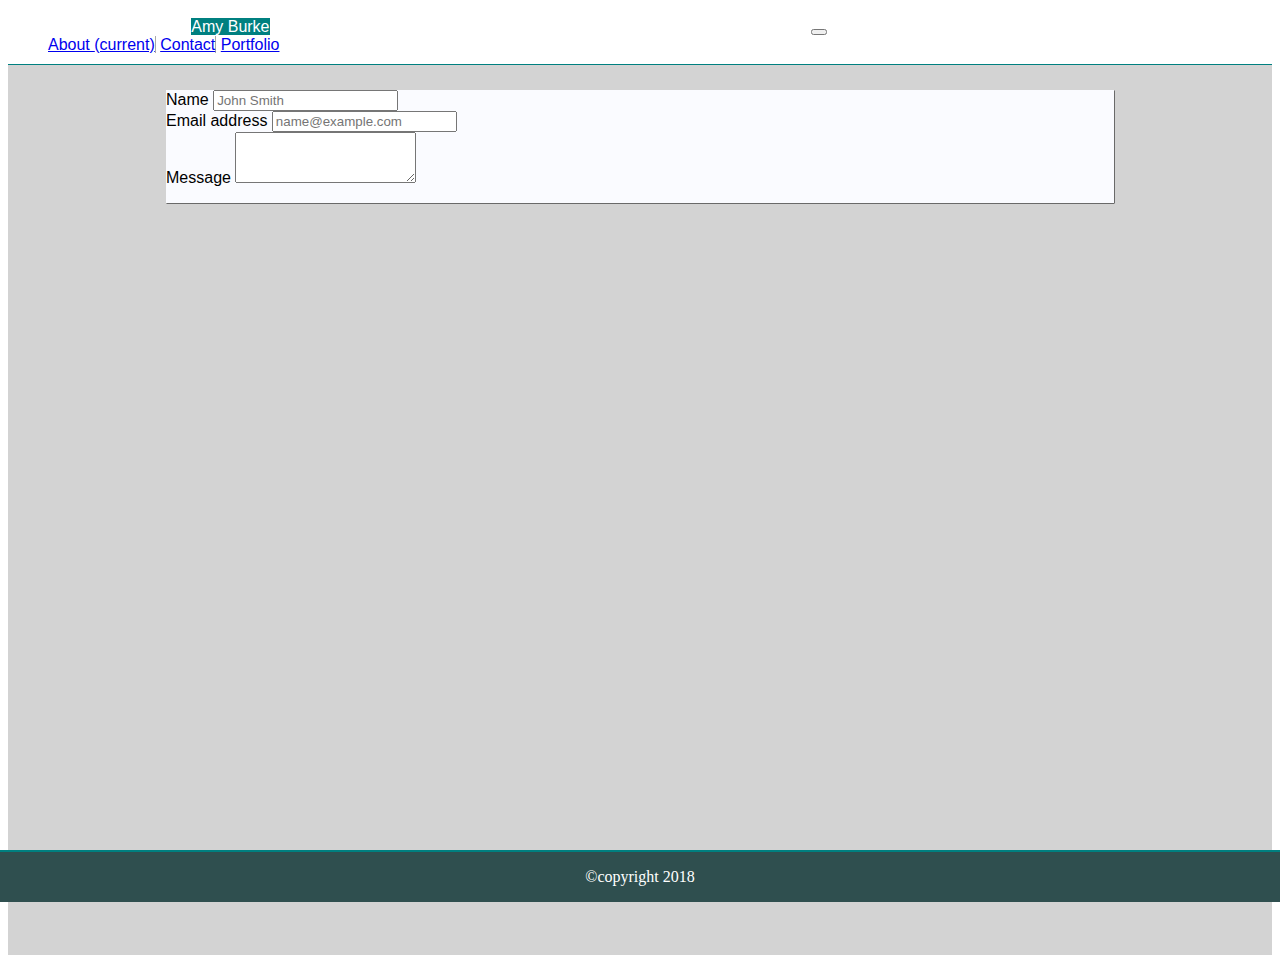
==== contact.html @ f47f7bdb "homework 2, made with bootstrap" ====
<!doctype <!DOCTYPE html>
<html>
<head>
    <meta charset="utf-8" />
    <meta http-equiv="X-UA-Compatible" content="IE=edge">
    <title>Contact Amy</title>
    <meta name="viewport" content="width=device-width, initial-scale=1">
    <link rel="stylesheet" href="https://stackpath.bootstrapcdn.com/bootstrap/4.1.3/css/bootstrap.min.css" integrity="sha384-MCw98/SFnGE8fJT3GXwEOngsV7Zt27NXFoaoApmYm81iuXoPkFOJwJ8ERdknLPMO" crossorigin="anonymous">
    <link rel="stylesheet" type="text/css" media="screen" href="assets/styles/main.css" />
</head>
<body>
    <nav class="navbar navbar-expand-lg navbar-light bg-light">
        <a class="navbar-brand">Amy Burke</a>
            <button class="navbar-toggler" type="button" data-toggle="collapse" data-target="#navbarNavAltMarkup" aria-controls="navbarNavAltMarkup" aria-expanded="false" aria-label="Toggle navigation">
                <span class="navbar-toggler-icon"></span>
            </button>
            <div class="collapse navbar-collapse" id="navbarNavAltMarkup">
                <div class="navbar-nav">
                    <a class="nav-item nav-link active" href="index.html">About <span class="sr-only">(current)</span></a>
                    <a class="nav-item nav-link" href="contact.html">Contact</a>
                    <a class="nav-item nav-link" href="portfolio.html">Portfolio</a>
                </div>
            </div>
    </nav>
<section>
    <div class="row container-fluid">
        <div class="col-lg-1">
        </div>              
        <div class="col-lg-10">         
    <form>
        <div class="form-group">
            <label for="exampleFormControlInput1">Name</label>
            <input type="email" class="form-control" id="exampleFormControlInput1" placeholder="John Smith">
        </div>
        <div class="form-group">
          <label for="exampleFormControlInput1">Email address</label>
          <input type="email" class="form-control" id="exampleFormControlInput1" placeholder="name@example.com">
        </div>
        <div class="form-group">
          <label for="exampleFormControlTextarea1">Message</label>
          <textarea class="form-control" id="exampleFormControlTextarea1" rows="3"></textarea>
        </div>
      </form> 
      <div class="col-lg-1">
        </div>  
      </div>
</section>
    <footer>
        <div class="row">
            <div class="col-lg-12">
                <P>&copy;copyright 2018</P>
            </div>
        </div>
    </footer>  
</body>
</html>
---- assets/styles/main.css ----
nav {
    border-bottom: 1px solid teal;
    padding: 10px 30px 10px 40px;
    clear: both;
    font-family: 'Franklin Gothic Medium', 'Arial Narrow', Arial, sans-serif;
}

.navbar-brand {
    background-color: teal;
    width: 15%;
    margin-left: 12%;
    overflow: auto;
    padding: -5px;
    margin-right: 45%;
    text-align: center;
    color: white;
}

.nav-item {
    border-right: 1px solid darkgrey;
    height: 2em;
}

.nav-item:last-child {
    border: none;
}

section {
    width: 100%;
    height: 95%;
    background-color: lightgrey;
    margin: auto;
    padding-top: 25px;
    padding-bottom: 25px;
    overflow: auto;
    font-family: 'Franklin Gothic Medium', 'Arial Narrow', Arial, sans-serif;

}

h2 {
    color: teal;
    width: 100%;
    border-bottom: 1px solid darkgrey;
    padding: 10px 0 15px 5px;
}

.container-fluid {
    width: 75%;
    background-color: rgb(250, 251, 255);
    margin: auto;
    box-shadow: .5px .5px;
    overflow: auto;
}


footer{
    text-align: center;
    border-top: 2px solid teal;
    color: white;
    background-color: darkslategrey;
    position: fixed; 
    bottom: -2px;
    left: 0;
    width: 100%;
}

img {
    width: 150px;
    padding-top: 10px;
}

.img-thumbnail {
    height: 150px;
    float: left;
    margin-right: 5px;
}

.rotate {
    transform: rotate(90deg);
    margin-top: 40px;
    z-index: -1;
}

.game-name {
    z-index: 2;
    width: 100px;
    color: white;
    background-color: teal;
    text-align: center;
}
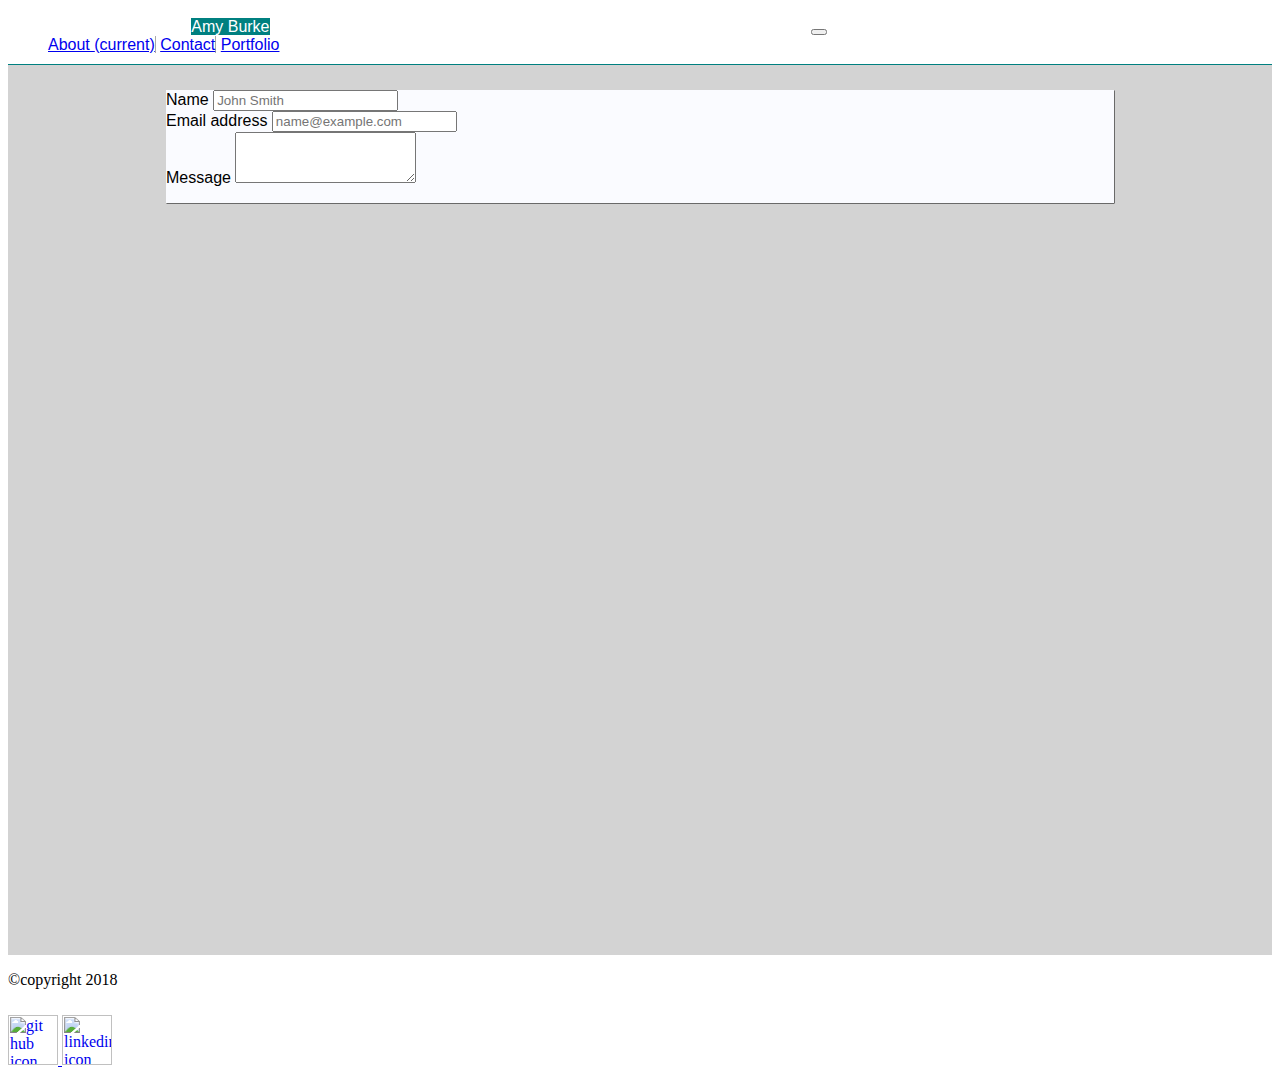
==== commit 7ebf54c3: "added linkedin and github links" ====
--- a/contact.html
+++ b/contact.html
@@ -45,12 +45,23 @@
         </div>  
       </div>
 </section>
-    <footer>
-        <div class="row">
-            <div class="col-lg-12">
-                <P>&copy;copyright 2018</P>
-            </div>
+<div class = "container">
+    <div class="row">
+        <div class="col-lg-3">
+            <P>&copy;copyright 2018</P>
         </div>
+        <div class = "col-lg-6">
+        </div>
+        <div clas s = "col-lg-3">
+            <a href = "https://github.com/burkeamy" target = "blank">
+                <img class="footer-link"src="http://icons.iconarchive.com/icons/limav/flat-gradient-social/512/Github-icon.png" alt="git hub icon">
+            </a>
+            <a href ="https://www.linkedin.com/in/amy-burke-81b310107/" target = "blank">
+                <img class="footer-link"src="http://icons.iconarchive.com/icons/martz90/circle/512/linkedin-icon.png" alt="linkedin icon">
+            </a>
+        </div>
+    </div>
+</div>    
     </footer>  
 </body>
 </html>
--- a/assets/styles/main.css
+++ b/assets/styles/main.css
@@ -89,4 +89,11 @@
     color: white;
     background-color: teal;
     text-align: center;
+}
+
+.footer-link {
+    height: 50px;
+    width: 50px;
+    padding-bottom: 10px;
+
 }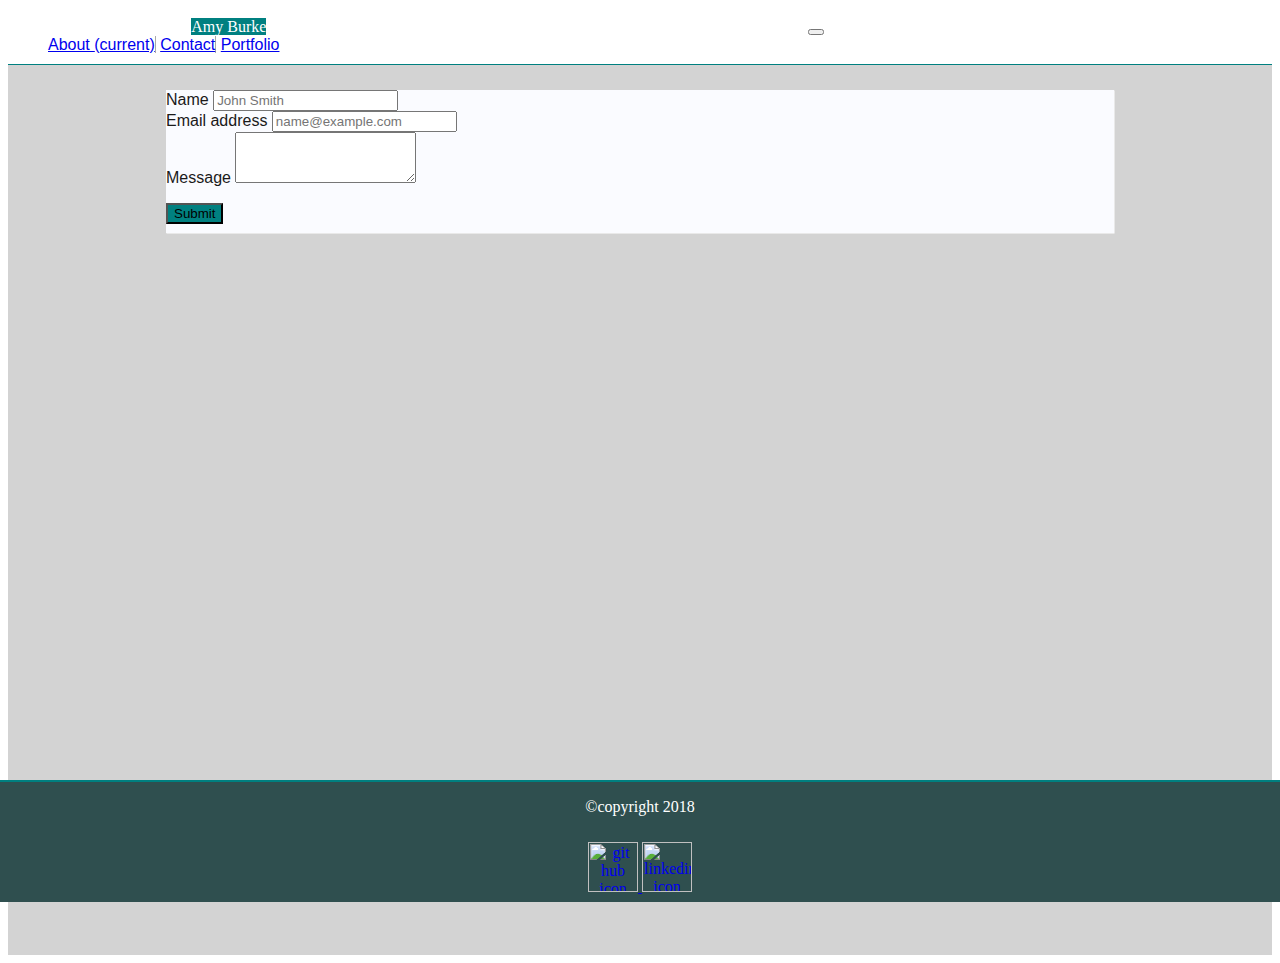
==== commit 82fa0b17: "moved from the io page. time to upgrade the portfolio" ====
--- a/contact.html
+++ b/contact.html
@@ -27,24 +27,26 @@
         <div class="col-lg-1">
         </div>              
         <div class="col-lg-10">         
-    <form>
+    <form id = "contactMe" action = "MAILTO:burkeamy30@gmail.com" method = "POST" enctype = "text/plain">
         <div class="form-group">
             <label for="exampleFormControlInput1">Name</label>
-            <input type="email" class="form-control" id="exampleFormControlInput1" placeholder="John Smith">
+            <input type="email" class="form-control" id="nameForm" placeholder="John Smith">
         </div>
         <div class="form-group">
           <label for="exampleFormControlInput1">Email address</label>
-          <input type="email" class="form-control" id="exampleFormControlInput1" placeholder="name@example.com">
+          <input type="email" class="form-control" id="emailForm" placeholder="name@example.com">
         </div>
         <div class="form-group">
           <label for="exampleFormControlTextarea1">Message</label>
-          <textarea class="form-control" id="exampleFormControlTextarea1" rows="3"></textarea>
+          <textarea class="form-control" id="textAreaForm" rows="3"></textarea>
         </div>
       </form> 
+        <input class="btn btn-primary" id = "sendToMe" type="submit" value="Submit">
       <div class="col-lg-1">
         </div>  
       </div>
 </section>
+<footer>
 <div class = "container">
     <div class="row">
         <div class="col-lg-3">
@@ -62,6 +64,6 @@
         </div>
     </div>
 </div>    
-    </footer>  
+</footer> 
 </body>
 </html>
--- a/assets/styles/main.css
+++ b/assets/styles/main.css
@@ -1,10 +1,13 @@
+body {
+    color: white;
+}
 
+.index-info {
+    color: rgb(27, 26, 26);
+}
 
-nav {
-    border-bottom: 1px solid teal;
-    padding: 10px 30px 10px 40px;
-    clear: both;
-    font-family: 'Franklin Gothic Medium', 'Arial Narrow', Arial, sans-serif;
+.form-group {
+    color: rgb(27, 26, 26);
 }
 
 .navbar-brand {
@@ -15,7 +18,14 @@
     padding: -5px;
     margin-right: 45%;
     text-align: center;
-    color: white;
+    font-family: cursive;
+}
+
+nav {
+    border-bottom: 1px solid teal;
+    padding: 10px 30px 10px 40px;
+    clear: both;
+    font-family: 'Franklin Gothic Medium', 'Arial Narrow', Arial, sans-serif;
 }
 
 .nav-item {
@@ -69,12 +79,14 @@
 img {
     width: 150px;
     padding-top: 10px;
+    padding-bottom: 10px;
 }
 
 .img-thumbnail {
     height: 150px;
     float: left;
     margin-right: 5px;
+    border-radius: 20%;
 }
 
 .rotate {
@@ -96,4 +108,18 @@
     width: 50px;
     padding-bottom: 10px;
 
+}
+
+.img-section {
+    margin: 15px;
+}
+
+a:hover { 
+    background-color: teal;
+    color: white;
+}
+
+.btn-primary {
+    background-color: teal;
+    margin-bottom: 1%;
 }